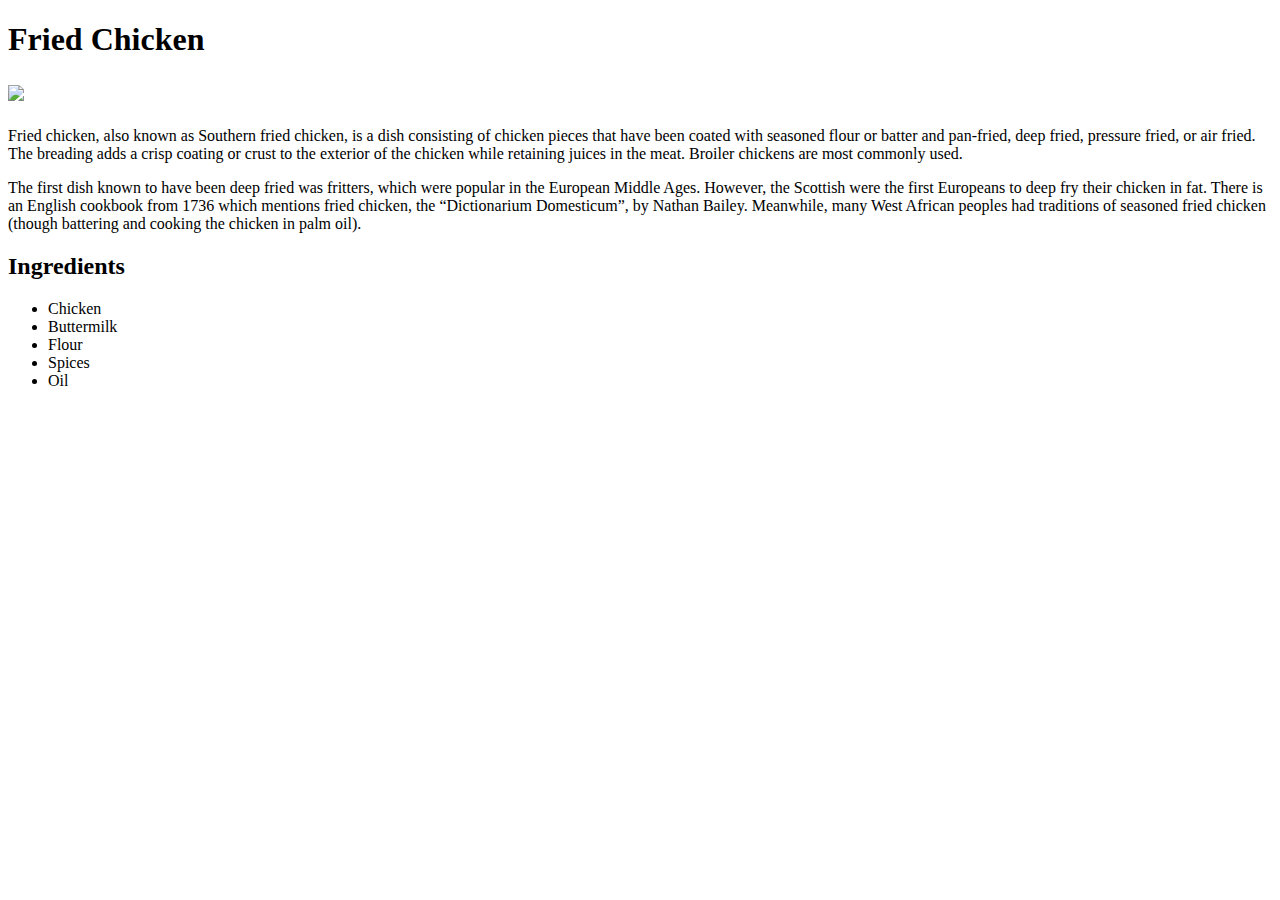
==== recipes/fried-chicken.html @ 7a209fdd "recipes made for index" ====
<!DOCTYPE html>
<html lang="en">

<title>Fried Chicken</title>

<head>
   <meta charset="UTF-8">
    <h1>Fried Chicken</h1>
    
</head>
<h2><img src="../../../Downloads/chicken.jpg"></h2>

<body>
    <p>Fried chicken, also known as Southern fried chicken, is a dish consisting of chicken pieces that have been coated with seasoned flour or batter and pan-fried, 
    deep fried, pressure fried, or air fried. The breading adds a crisp coating or crust to the exterior of the chicken while retaining juices in the meat. Broiler chickens are most commonly used.</p>
    
    <p>The first dish known to have been deep fried was fritters, which were popular in the European Middle Ages. However, the Scottish were the first Europeans to deep fry their chicken in fat. There is an English cookbook from 1736 which mentions fried chicken, the “Dictionarium Domesticum”, by Nathan Bailey.
    Meanwhile, many West African peoples had traditions of seasoned fried chicken (though battering and cooking the chicken in palm oil).</p>

<h2>Ingredients</h2>
    <ul>
    <li>Chicken</li>
    <li>Buttermilk</li>
    <li>Flour</li>
    <li>Spices</li>
    <li>Oil</li>
</ul>

</body>


</html>
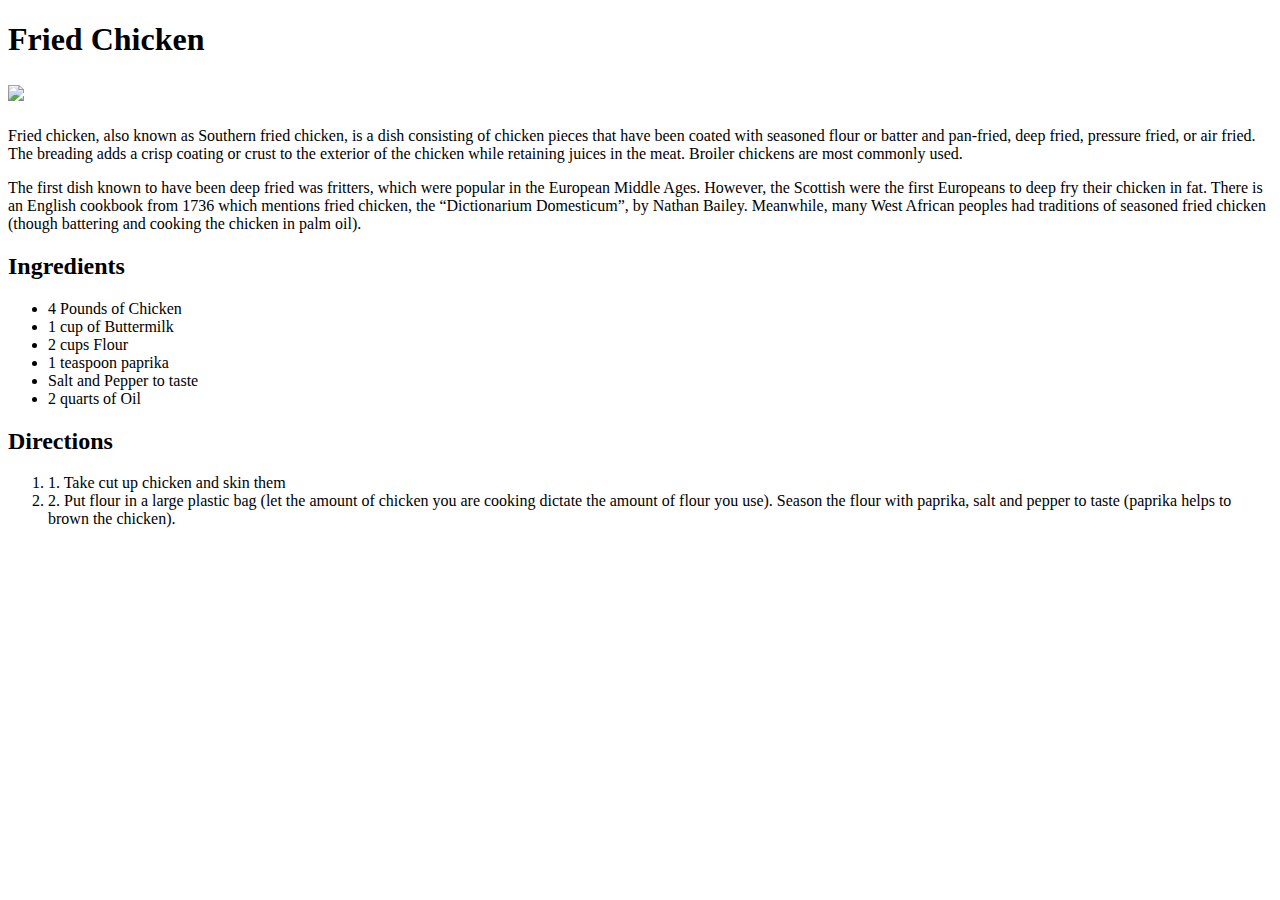
==== commit 0b126490: "added ordered list for fried chicken directions" ====
--- a/recipes/fried-chicken.html
+++ b/recipes/fried-chicken.html
@@ -19,12 +19,20 @@
 
 <h2>Ingredients</h2>
     <ul>
-    <li>Chicken</li>
-    <li>Buttermilk</li>
-    <li>Flour</li>
-    <li>Spices</li>
-    <li>Oil</li>
+    <li>4 Pounds of Chicken</li>
+    <li>1 cup of Buttermilk</li>
+    <li>2 cups Flour</li>
+    <li>1 teaspoon paprika</li>
+    <li>Salt and Pepper to taste</li>
+    <li>2 quarts of Oil</li>
 </ul>
+
+<h2>Directions</h2>
+<ol>
+    <li>1. Take cut up chicken and skin them</li>
+    <li>2. Put flour in a large plastic bag (let the amount of chicken you are cooking dictate the amount of flour you use). 
+        Season the flour with paprika, salt and pepper to taste (paprika helps to brown the chicken).</li>
+</ol>
 
 </body>
 
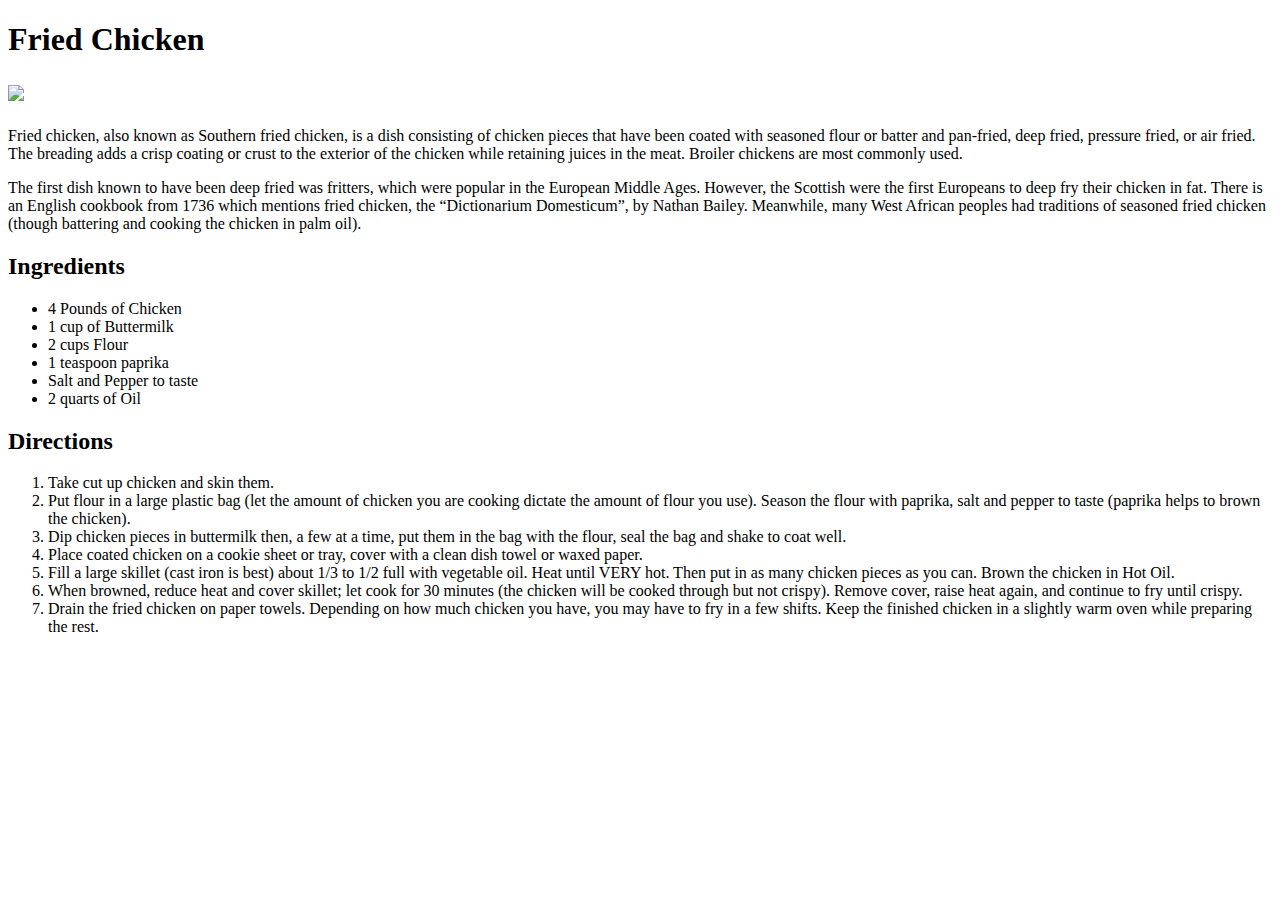
==== commit 92c6814b: "added steak and finished fried chicken recipes" ====
--- a/recipes/fried-chicken.html
+++ b/recipes/fried-chicken.html
@@ -29,9 +29,25 @@
 
 <h2>Directions</h2>
 <ol>
-    <li>1. Take cut up chicken and skin them</li>
-    <li>2. Put flour in a large plastic bag (let the amount of chicken you are cooking dictate the amount of flour you use). 
+    <li>Take cut up chicken and skin them.</li>
+    
+    <li>Put flour in a large plastic bag (let the amount of chicken you are cooking dictate the amount of flour you use). 
         Season the flour with paprika, salt and pepper to taste (paprika helps to brown the chicken).</li>
+    
+        <li>Dip chicken pieces in buttermilk then, a few at a time, put them in the bag with the flour,
+        seal the bag and shake to coat well.</li>
+    
+        <li>Place coated chicken on a cookie sheet or tray,
+        cover with a clean dish towel or waxed paper.</li>
+    
+        <li>Fill a large skillet (cast iron is best) about 1/3 to 1/2 full with vegetable oil. 
+        Heat until VERY hot. Then put in as many chicken pieces as you can. Brown the chicken in Hot Oil.</li>
+    
+        <li>When browned, reduce heat and cover skillet; let cook for 30 minutes (the chicken will be cooked through but not crispy). 
+        Remove cover, raise heat again, and continue to fry until crispy.</li>
+    
+        <li>Drain the fried chicken on paper towels. Depending on how much chicken you have, you may have to fry in a few shifts. 
+        Keep the finished chicken in a slightly warm oven while preparing the rest.</li>
 </ol>
 
 </body>
